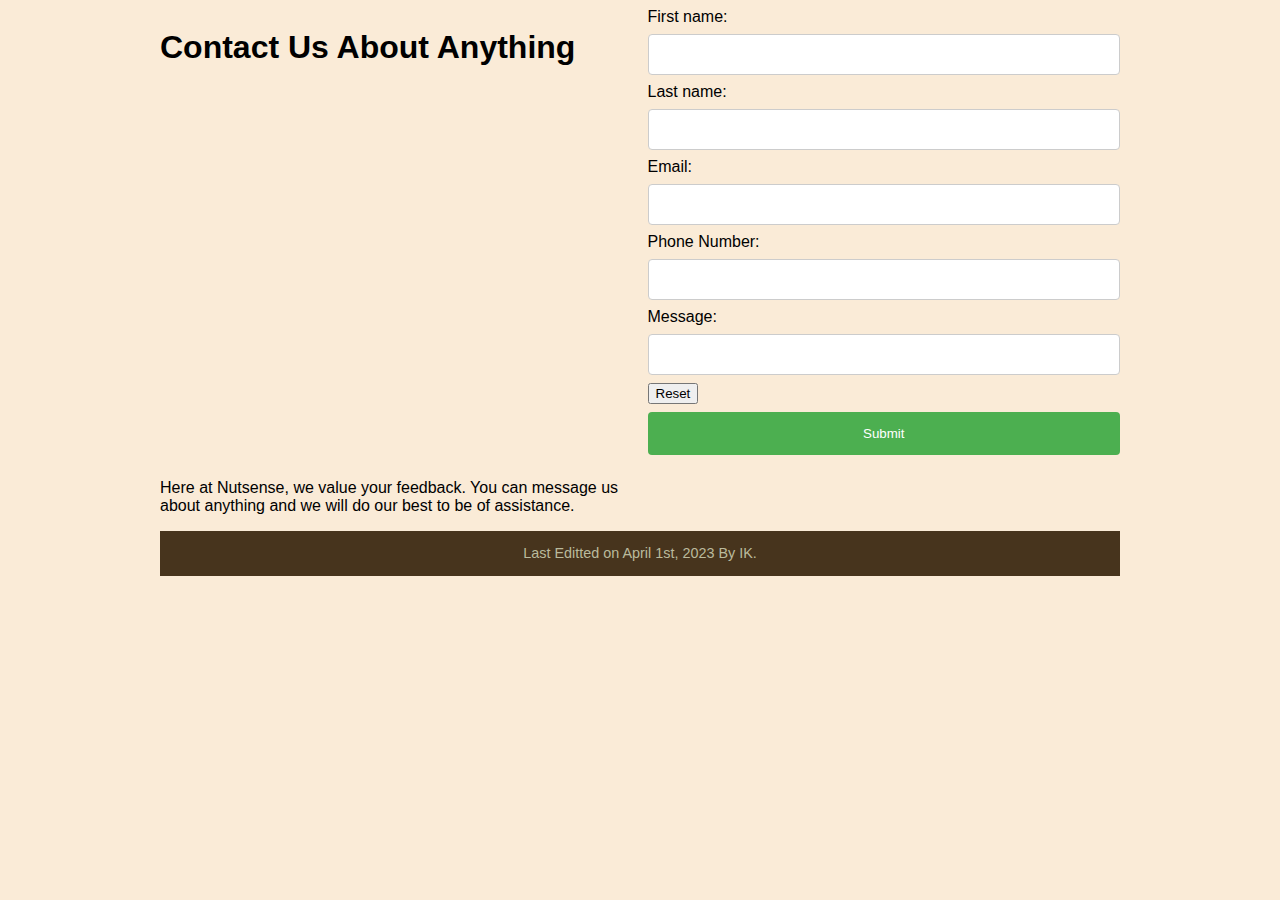
==== index.html @ 359bc366 "Add files via upload" ====
<!DOCTYPE html>
<html lang="en">
<head>
<meta charset="utf-8">
<title>Contact Us</title>
<link href="products.css" rel="stylesheet" />
<link href="form_styles.css" rel="stylesheet" />    
</head>
<body>

<h1>Contact Us About Anything</h1>
<form action="/action_page.php">
  <label for="fname">First name:</label><br>
  <input type="text" id="fname" name="fname" value=""><br>
  <label for="lname">Last name:</label><br>
  <input type="text" id="lname" name="lname" value=""><br>
  <label for="email">Email:</label><br>
  <input type="text" id="email" name="email" value=""><br>
  <label for="phone">Phone Number:</label><br>
  <input type="text" id="phone" name="phone" value=""><br>
  <label for="message">Message:</label><br>
  <input type="text" id="message" name="message" value=""><br>
  <input type="reset" value="Reset">
  <input type="submit" value="Submit">
</form> 
    <p>Here at Nutsense, we value your feedback. You can
    message us about anything and we will do our best to be of assistance.</p>
<footer>
    Last Editted on April 1st, 2023 By IK.
    </footer>
</body>
</html>
---- products.css ----
@charset "utf-8";
html {
    background-color: antiquewhite;
}    
/* Structural Styles */
article, aside, figcaption, figure,
footer, header, main, nav, section {
    display: block;
}

/*Grid Styles*/
body {
    display: grid;
    grid-template-columns: 1fr 1fr;
    grid-template-areas: "header    header"
                         "img       img   "
                         "h1         h1   "
                         "faq        faq  "
                         "footer    footer";
        
    grid-column-gap: 15px;    
}

body > header {
    grid-row: 1;
    grid-column: 1/-1;
}

/* Page Body Styles */
body {
   margin-left: auto;
   margin-right: auto;
   width: 95%;
   max-width: 960px;
   min-width: 640px;
   font-family: Verdana, Geneva, Arial, sans-serif;   
}

/* Page Header Styles */
body > header > img {
   display: block;
   width: 100%;
}
body > article {grid-area: intro;}
body > aside {grid-area: faq;}
body > section {grid-area: articles;}
body > footer {grid-area: footer;}


    
/* Gallery Styles*/
div.gallery {
  margin: 5px;
  border: 5px solid #ccc;
  float: left;
  width: 180px;
}

div.gallery:hover {
  border: 1px solid #777;
}

div.gallery img {
  width: 100%;
  height: auto;
}

div.desc {
  padding: 10px;
  text-align: center;
}    
footer {
    display: block;
    float: left;
}
footer {  
   color: rgb(186, 186, 156);
   background-color: rgb(71, 52, 29);
   font-size: 0.9em;
   padding: 1em 0;
   text-align: center;
}
---- form_styles.css ----
@charset "utf-8";

input[type=text], select {
  width: 100%;
  padding: 12px 20px;
  margin: 8px 0;
  display: inline-block;
  border: 1px solid #ccc;
  border-radius: 4px;
  box-sizing: border-box;
}

input[type=submit] {
  width: 100%;
  background-color: #4CAF50;
  color: white;
  padding: 14px 20px;
  margin: 8px 0;
  border: none;
  border-radius: 4px;
  cursor: pointer;
}

input[type=submit]:hover {
  background-color: #45a049;
}

div {
  border-radius: 5px;
  background-color: #f2f2f2;
  padding: 20px;
}
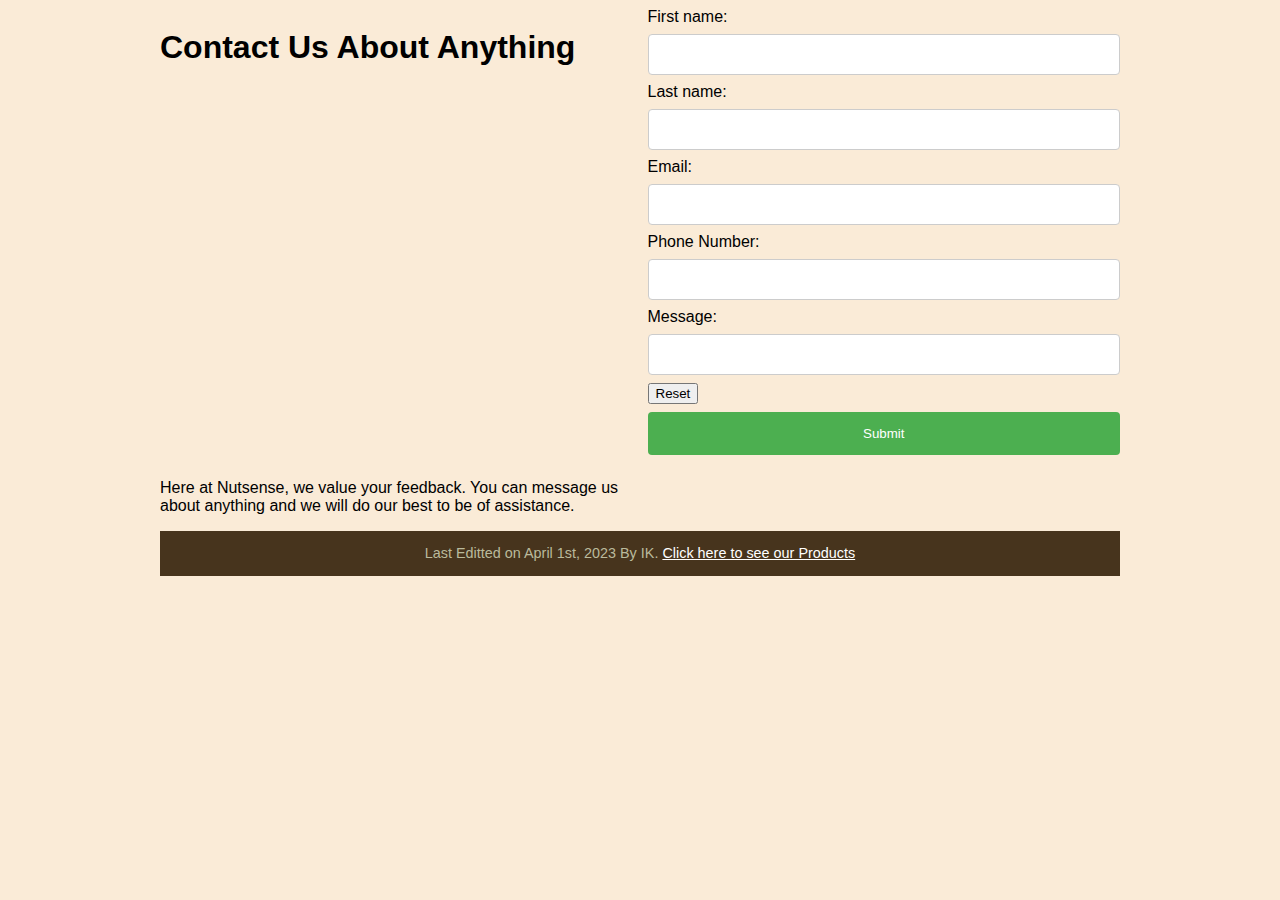
==== commit 5b05e2d9: "Add files via upload" ====
--- a/index.html
+++ b/index.html
@@ -27,6 +27,7 @@
     message us about anything and we will do our best to be of assistance.</p>
 <footer>
     Last Editted on April 1st, 2023 By IK.
+    <a href="index.products.html">Click here to see our Products</a>
     </footer>
 </body>
 </html>
--- a/products.css
+++ b/products.css
@@ -79,4 +79,7 @@
    font-size: 0.9em;
    padding: 1em 0;
    text-align: center;
+}
+a {
+    color: white;
 }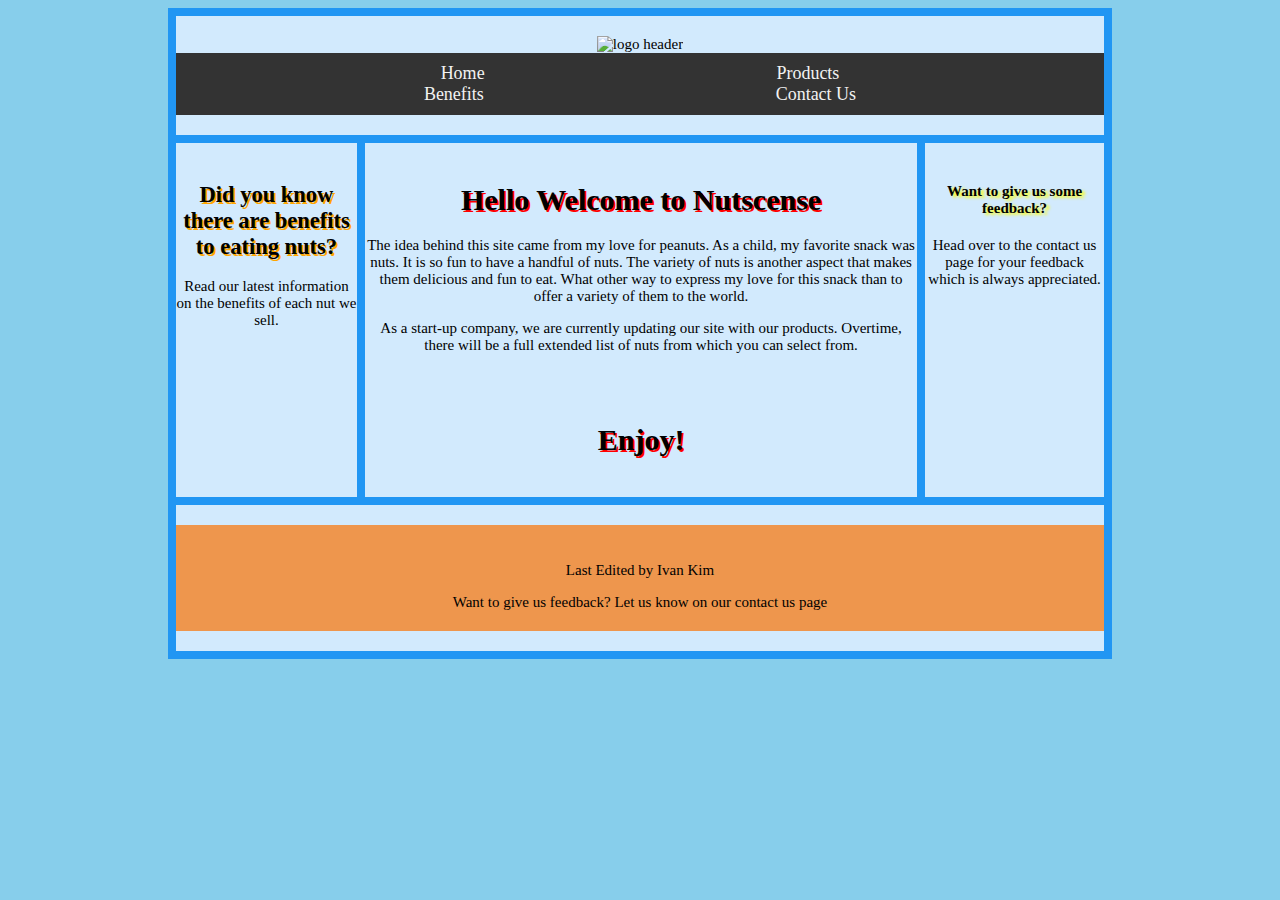
==== commit b6ea1d3c: "Add files via upload" ====
--- a/index.html
+++ b/index.html
@@ -2,32 +2,50 @@
 <html lang="en">
 <head>
 <meta charset="utf-8">
-<title>Contact Us</title>
-<link href="products.css" rel="stylesheet" />
-<link href="form_styles.css" rel="stylesheet" />    
+<meta name="viewport" content="width=device-width, initial-scale=1.0">    
+<title>Home</title>
+<link href="index.css" rel="stylesheet" />    
 </head>
 <body>
+<div class="grid-container">
+  <div class="item1">
+<header>
+<img src="nutscence.logo.png" alt="logo header">    
+<div class="topnav">
+  <a href="index.html">Home</a>
+  <a href="index.products.html">Products</a>
+  <a href="benefits.html">Benefits</a>
+  <a href="contact.html">Contact Us</a>
+</div>
+</header>  
+    </div>
+  <div class="item2">
+      <h2>Did you know there are benefits to eating nuts?</h2>
+      <article>Read our latest information on the benefits of each nut we sell.</article>
+</div>
+  <div class="item3"><h1>Hello Welcome to Nutscense</h1>
+<p> The idea behind this site came from my love for peanuts. As a child, my favorite snack was nuts.
+    It is so fun to have a handful of nuts. The variety of nuts is another aspect that
+    makes them delicious and fun to eat. What other way to express my love for this 
+    snack than to offer a variety of them to the world.
+<p>As a start-up company, we are currently updating our site with our products.
+      Overtime, there will be a full extended list of nuts from which you can
+      select from.</p>
+      <br>
+      <br>
+      <h1>Enjoy!</h1>
+</div>  
+  <div class="item4">
+      <h4>Want to give us some feedback?</h4>
+      <p>Head over to the contact us page for your feedback which is always appreciated.</p>
+</div>
+  <div class="item5"><footer>
+    <br>
+    <p>Last Edited by Ivan Kim</p>
+    <p>Want to give us feedback? Let us know on our contact us page</p>
+    </footer></div>
+</div>    
 
-<h1>Contact Us About Anything</h1>
-<form action="/action_page.php">
-  <label for="fname">First name:</label><br>
-  <input type="text" id="fname" name="fname" value=""><br>
-  <label for="lname">Last name:</label><br>
-  <input type="text" id="lname" name="lname" value=""><br>
-  <label for="email">Email:</label><br>
-  <input type="text" id="email" name="email" value=""><br>
-  <label for="phone">Phone Number:</label><br>
-  <input type="text" id="phone" name="phone" value=""><br>
-  <label for="message">Message:</label><br>
-  <input type="text" id="message" name="message" value=""><br>
-  <input type="reset" value="Reset">
-  <input type="submit" value="Submit">
-</form> 
-    <p>Here at Nutsense, we value your feedback. You can
-    message us about anything and we will do our best to be of assistance.</p>
-<footer>
-    Last Editted on April 1st, 2023 By IK.
-    <a href="index.products.html">Click here to see our Products</a>
-    </footer>
+
 </body>
 </html>
--- a/index.css
+++ b/index.css
@@ -0,0 +1,86 @@
+@charset "utf-8";
+
+html {
+    margin-left: 10em;
+    margin-right: 10em;
+    background-color: skyblue;
+}
+
+/*Navigation Styles*/
+
+body > header {
+    grid-column-end: auto;
+}
+.topnav {
+  overflow: hidden;
+  background-color: #333;
+  padding: 10px;    
+}
+
+.topnav a {
+  float:none;
+  color: #f2f2f2;
+  text-align: center;
+  padding: 8em;
+  text-decoration: none;
+  font-size: 18px;
+}
+
+.topnav a:hover {
+  background-color: whitesmoke;
+  color: black;
+}
+
+.topnav a.active {
+  background-color: greenyellow;
+  color: white;
+}
+
+ h1 {
+    text-shadow: 2px 2px red;
+}
+h4 {
+    text-shadow: 3px 2px 3px yellow;
+}
+h2 {
+    text-shadow: 2px 2px orange;
+}
+/*------------------------*/
+
+.item1 { grid-area: header; }
+.item2 { grid-area: menu; }
+.item3 { grid-area: main; }
+.item4 { grid-area: right; }
+.item5 { grid-area: footer; }
+
+.grid-container {
+  display: grid;
+  grid-template-areas:
+    'header header header header header header'
+    'menu main main main main right'
+    'footer footer footer footer footer footer';
+  gap: 8px;
+  background-color: #2196F3;
+  padding: 8px;
+}
+
+.grid-container > div {
+  background-color: rgba(255, 255, 255, 0.8);
+  text-align: center;
+  padding: 20px 0;
+  font-size: 15px;
+}
+/*Grid- Container Styles*/
+.item1  {
+   height: auto;
+    
+}
+.item3 {
+    background-color: orange;
+}
+
+footer {
+    background-color: #EE964D;
+    padding: 5px;
+}
+    